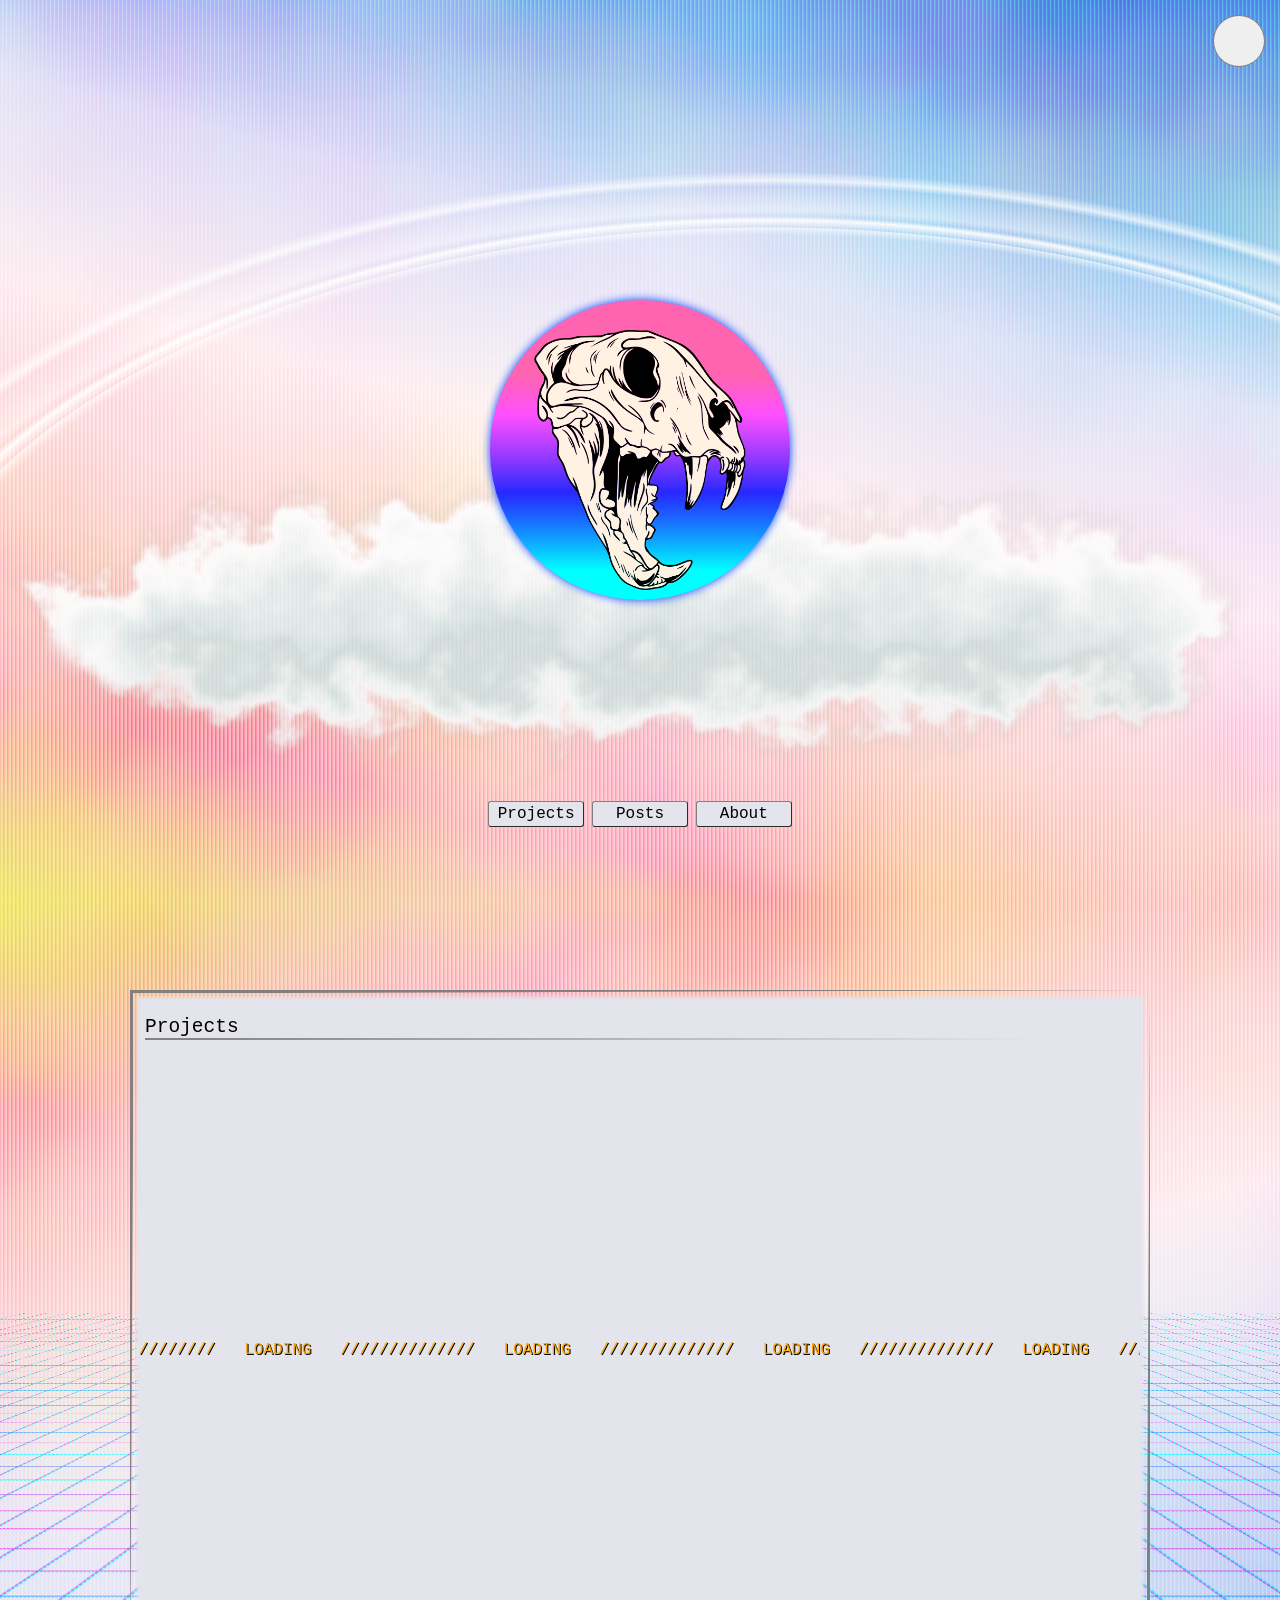
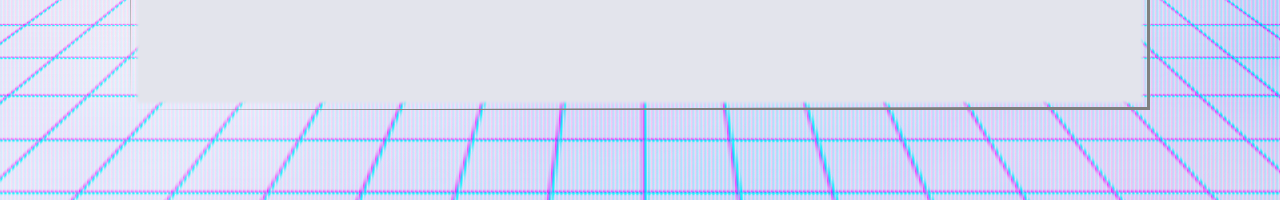
==== index.html @ d8fc3e54 "Add files via upload" ====
<!DOCTYPE html>
<html lang="en">

<head>
    <title>Panthera</title>
    <meta charset="utf-8">
    <meta name="author" content="Panthera">
    <meta name="description" content="Resume website for Panthera. View their projects, posts and contact info here."><!--description used in search result of page-->
    <meta name="viewport" content="width=device-width, initial-scale=1.0"><!--describes how the layout and content adapts to the mobile viewport-->

    <meta property="og:type" content="website">
    <meta property="og:title" content="Panthera">
    <meta property="og:description" content="Resume website for Panthera. View their projects, posts and contact info here.">
    <meta property="og:image" content="https://pantheradigital.github.io/project-imgs/PantheraDigital_PageScreenshot.webp">
    <meta property="og:image:alt" content="An image preview of the website depicting the name Panthera above three buttons labled about, projects, and links. Next to this is a circle with pink at the top gradually becoming blue before the bottom allong with the image of four scratch marks over the circle.">
    <meta property="og:url" content="https://pantheradigital.github.io/">
    
    <link rel="stylesheet" href="css/style.css" />
    <link rel="stylesheet" href="logo/style.css" />
</head>

<body>
    <template id="project-template">
        <details class="project-details">
            <summary>
                Title
            </summary>
            <div class="project-body">
                <img src="" alt="" loading="lazy"><br>
                <a href="" aria-label="Project Link"></a>
                <p name="tags">tags: </p>
            </div>
        </details>
    </template>
    <template id="tag-selector-template">
        <div style="text-align: right; margin: 0 5px; padding: 13px 0; border-top: 2px solid grey; border-image: linear-gradient(270deg, grey, transparent 90%) 1;">
            <fieldset style="border: none; min-width: 100%; min-inline-size: 100%; box-sizing: border-box;">
                <legend style="display: inline-block; width: 100%;"><b>sort</b></legend>
                <span style="display: inline-block; width: 100%; overflow-x: auto; padding-bottom: 10px;">
                    <label for="projectNone"><input type="radio" id="projectNone" name="project-sort" value="None" /><span>None</span></label>
                </span>
            </fieldset>
        </div>
    </template>

    <span id="bg-layer">
        <span class="crt3"
        style="position: absolute; width: 100%; height: 200%; top: 0; isolation: isolate; overflow: hidden;">
            <span
            style="position: absolute; width: 100%; height: 50%; top: 0;"
            class="gradient-bg">
            </span>
            <span
            style="position: absolute; width: 100%; height: 50%; top: 0;"
            class="arch-bg">
            </span>
            <span 
            class="gradient-bg-lower"
            style="position: absolute; width: 100%; height: 50%; top: 50%;">
            </span>
            <span class="noise" style="position: absolute; inset: 0;"></span>
            <span class="cloud main-cloud"></span>
        </span>
        <label class="display-toggle-lable" for="display-mode-toggle">
            <input type="checkbox" id="display-mode-toggle" class="display-toggle"
            style="position: absolute; height: 50px; width: 50px; margin: 0;" />
        </label>
    </span>
    <span style="pointer-events: none; position: absolute; inset: 0; display: flex; flex-direction: column; justify-content: center; align-items: center;">
        <span class="logo-wrapper" >
            <img class="logo-img" src="logo/logo.webp" alt="Panthera's logo depicting a tiger scull over a neon sunset." loading="lazy">
            <span class="logo-shape-wrapper">
                <span class="logo-shape"></span>
            </span>
        </span>
    </span>

    <div style="width: 100%; height: 200%;">
        <div style="width: 100%; height: 85vh; height: 85dvh;"></div>
        <nav style="z-index: 1; position: sticky; top: 0; text-align: center; padding-top: 4vh;">
            <a href="#main" class="nav-button" onclick="navigateToSlide(0)">Projects</a>
            <a href="#main" class="nav-button" onclick="navigateToSlide(1)">Posts</a>
            <a href="#main" class="nav-button" onclick="navigateToSlide(2)">About</a>
        </nav>
    </div>

    <main id="main" style="position: relative; top: -100%; width: 100%; height: 100%; overflow: hidden;">        
        <div id="slide-list" class="slide-list">

            <div id="projects"
            class="slide-element"
            style="display:inline-flex; justify-content: center; position: absolute; width: 100%; height: 100%; left: 0px;">
                <div class="main-block">
                    <section class="main-content">
                        <h2 style="margin-bottom: 0;">Projects</h2>
                        <div id="projects-container" style="margin-left: 5px; flex-grow: 1;">
                        </div>
                        <div id="project-loading" style="position: absolute; inset: 0; text-align: center; display: flex; flex-direction: column; justify-content: center; align-items: center;">
                            <span class="auto-scroll-container" data-scroll-step="-1" data-scroll-update="50" style="display: inline-block; width: 100%;">
                                <span class="auto-scroll-content" style="color:orange; text-shadow: black 1px 1px; display: inline-block; height: 2rem; line-height: 2rem; vertical-align: middle; font-family: 'Lucida Console', monospace;">
                                    <span>//////////////</span><span 
                                    style="display: inline-block; width: 3ch;"></span><span>LOADING</span><span 
                                    style="display: inline-block; width: 3ch;"></span><span>//////////////</span><span 
                                    style="display: inline-block; width: 3ch;"></span><span>LOADING</span><span 
                                    style="display: inline-block; width: 3ch;"></span><span>//////////////</span><span 
                                    style="display: inline-block; width: 3ch;"></span><span>LOADING</span><span 
                                    style="display: inline-block; width: 3ch;"></span><span>//////////////</span><span 
                                    style="display: inline-block; width: 3ch;"></span><span>LOADING</span><span 
                                    style="display: inline-block; width: 3ch;"></span><span>//////////////</span><span 
                                    style="display: inline-block; width: 3ch;"></span><span>LOADING</span><span 
                                    style="display: inline-block; width: 3ch;"></span></span>
                            </span>
                        </div>
                    </section>
                </div>
            </div>
            
            <div id="posts"
            class="slide-element"
            style="display: inline-flex; justify-content: center; position: absolute; width: 100%; height: 100%; left: 0px;">
                <div class="main-block">
                    <section class="main-content">
                        <h2 style="margin-bottom: 0;">Posts</h2>
                        <div id="posts-container" style="margin-left: 5px; flex-grow: 1;"></div>
                        <div id="post-loading" style="position: absolute; inset: 0; text-align: center; display: flex; flex-direction: column; justify-content: center; align-items: center;">
                            <span class="auto-scroll-container" data-scroll-step="-1" data-scroll-update="50" style="display: inline-block; width: 100%;">
                                <span class="auto-scroll-content" style="color:orange; text-shadow: black 1px 1px; display: inline-block; height: 2rem; line-height: 2rem; vertical-align: middle; font-family: 'Lucida Console', monospace;">
                                    <span>//////////////</span><span 
                                    style="display: inline-block; width: 3ch;"></span><span>LOADING</span><span 
                                    style="display: inline-block; width: 3ch;"></span><span>//////////////</span><span 
                                    style="display: inline-block; width: 3ch;"></span><span>LOADING</span><span 
                                    style="display: inline-block; width: 3ch;"></span><span>//////////////</span><span 
                                    style="display: inline-block; width: 3ch;"></span><span>LOADING</span><span 
                                    style="display: inline-block; width: 3ch;"></span><span>//////////////</span><span 
                                    style="display: inline-block; width: 3ch;"></span><span>LOADING</span><span 
                                    style="display: inline-block; width: 3ch;"></span><span>//////////////</span><span 
                                    style="display: inline-block; width: 3ch;"></span><span>LOADING</span><span 
                                    style="display: inline-block; width: 3ch;"></span></span>
                            </span>
                        </div>
                    </section>
                </div>
            </div>
        
            <div id="about"
            class="slide-element"
            style="display: inline-flex; justify-content: center; position: absolute; width: 100%; height: 100%; left: 0px;">
                <div class="main-block">
                    <section class="main-content" style="display: flex; flex-direction: column;">
                        <h2>About</h2>
                        <div style="flex: 1 1 100%; display: flex; flex-flow: row wrap; ">
                            <div style="width: 100%; height: 70%; min-height: fit-content; box-sizing: border-box; padding: 5px; white-space: normal; word-break:normal;">
                                <p style="margin-top: 0;">
                                    Programming is full of problems to solve and challenges to beat, that's why I do it.
                                    <br><br>
                                    Quick facts about me:
                                </p>
                                <ul class="text-list">
                                    <li>
                                        I started programming in 2016.
                                    </li>
                                    <li>
                                        I like to collect certifications when I can.
                                    </li>
                                    <li>
                                        I enjoy exploring different domains of programming to learn.
                                    </li>
                                    <li>
                                        I use Linux.
                                    </li>
                                </ul>
                                <p>
                                    Video games got me into programming and now game development is my biggest hobby. It provides a creative outlet and source of learning. My focus has become developing character related systems (systems for any object that may be controlled by a player or ai during gameplay). Characters are just complex user interfaces to virtual worlds, and getting something complex to work is fun.
                                </p>
                            </div>
                            <div style="width: 50%; height: 30%; box-sizing: border-box; padding: 5px;
                                border: none; border-top: 2px solid grey; border-left: 2px solid black;
                                border-image: linear-gradient(to bottom left, grey, transparent 50%) 1;">
                                <h3 style="font-size: medium; margin-top: 0; margin-left: 0;">contact</h3>
                                <a href="mailto:pantheradigitalonline@gmail.com">pantheradigitalonline@gmail.com</a>
                                <ul class="text-list">
                                    <li><a href="https://github.com/PantheraDigital" target="_blank">GitHub</a></li>
                                    <li><a href="https://codepen.io/PantheraDigital" target="_blank">CodePen.io</a></li>
                                    <li><a href="https://pantheradigital.itch.io/" target="_blank">Itch.io</a></li>
                                    <li><a href="https://www.fab.com/sellers/PantheraDigital" target="_blank">Fab</a></li>
                                </ul>
                            </div>
                            <div style="width: 50%; height: 30%; box-sizing: border-box; padding: 5px;
                                border: none; border-top: 2px solid grey; border-left: 2px solid black;
                                border-image: linear-gradient(to bottom right, grey, transparent 50%) 1;
                                display: flex; flex-direction: column;">
                                <h3 style="font-size: medium; margin-top: 0; margin-left: 0;">certs</h3>
                                <ul style="flex: 1 1 100%; display: inline-flex; gap: 15px; overflow-x: auto; scroll-snap-type: x mandatory; padding: 0; margin: 0;">
                                    <li style="list-style-type: none; scroll-snap-align: center; text-align: center;">
                                        <img style="height: 130px;" src="certs/PI.webp" alt="Python Institute Certification for proficiency in the Python programming language. Exam Code PCEP 30 02." loading="lazy">
                                    </li>
                                    <li style="list-style-type: none; scroll-snap-align: center; text-align: center;">
                                        <img style="height: 130px;" src="certs/JSaDS.webp" alt="Free Code Camp Certification for JavaScript algorithms and data structures." loading="lazy">
                                    </li>
                                    <li style="list-style-type: none; scroll-snap-align: center; text-align: center;">
                                        <img style="height: 130px;" src="certs/CS.webp" alt="Free Code Camp Certification for foundational C-Sharp with Microsoft." loading="lazy">
                                    </li>
                                </ul>
                            </div>
                        </div>
                    </section>
                </div>
            </div>
        
        </div>    
    </main>


    <svg id="filters">
        <filter id='noiseFilter'>
            <feturbulence id="turbulence" 
            type='fractalNoise' baseFrequency='0.0025' numOctaves='4' seed="1" />
        </filter>

        <filter id="cloud-filter">
            <feturbulence type="fractalNoise" baseFrequency=".0165" numOctaves="4" seed="13" />
            <fedisplacementmap in="SourceGraphic" scale="120" />
        </filter>
    </svg>

    <script src="scripts/backend.js"></script>
    <script src="scripts/frontend.js"></script>
</body>

</html>
---- css/style.css ----
html{
  scroll-behavior: smooth;
}

html,
body {
  height: 100%;
  width: 100%;
  margin: 0;
  background-color: #000;
}

body {
  font-family: monospace;
}
body a{
  white-space: normal;
  overflow-wrap: break-word;
}
body p{
  white-space: normal;
  word-break: normal;
}


.project-details{
  margin: 16px 0;
  white-space: normal; 
  word-wrap: break-word;
  overflow-wrap: break-word;
}
.project-details:hover summary{
  background: linear-gradient(90deg, rgba(0, 0, 0, 0.1), transparent 80%);
}
.project-details img{
  width: 250px;
}
.project-details p:first-child{
  margin-top: 0;
}
.project-body{
  background-color: rgba(0, 0, 0, 0.0);
  border-bottom: solid black 1px;
}


@media only screen and (max-width: 500px) {
  .text-list{
    padding-left: 20px;
  }
}

/*
 *      Auto Scroll
 */
.auto-scroll-container {
    overflow: hidden;
    white-space: nowrap;
}

.auto-scroll-container .auto-scroll-content {
    position: relative;
}


/*
 *      Main Block
 */
.main-block{
  max-width: 1000px;
  flex: 1 1 100%; 
  position: relative; 
  inset: 0; 
  padding: 10px; 
  margin: 0 10%; 
  overflow: hidden;
}
.main-block::before {
    --solid-x: 150px;
    --solid-y: 150px;
    --border-style: solid;
    --highlight-color: rgb(128, 128, 128);
    --global-border-gap: 5px;
    --global-border-width: 3px;
    /*#9ba2b8;*/

    content: "";
    position: absolute;
    inset: 0;
    border: var(--global-border-width) var(--highlight-color) var(--border-style);
    /*background-image: linear-gradient(in hsl to bottom right, magenta 5%, cyan, magenta 95%);*/
    
    clip-path: border-box polygon(0 0, 0 100%, var(--global-border-width) var(--solid-y), var(--global-border-width) var(--global-border-width),
      var(--solid-x) var(--global-border-width), 100% 0,
      calc(100% - var(--global-border-width)) calc(100% - var(--solid-y)), calc(100% - var(--global-border-width)) calc(100% - var(--global-border-width)),
      calc(100% - var(--solid-x)) calc(100% - var(--global-border-width)), 0 100%, 100% 100%, 100% 0);
}
@media only screen and (max-width: 500px) {
  .main-block {
    margin: 0 20px;
  }
}

.main-content{
    background-color: rgb(227, 228, 236); 
    box-shadow: rgb(227, 228, 236) 0 0 3px 3px; 
    width: 100%; 
    height: 100%; 
    overflow-x: hidden;
    overflow-y: auto; 
    position: relative; 
    top: 0;
    display: flex; 
    flex-direction: column;
}

.main-content h2, .main-content h3{
  font-weight: normal;
  margin: 16px 5px;
  border: none;
  border-bottom: 2px solid grey;
  border-image: linear-gradient(90deg, grey, transparent 90%) 1;
} 


.slide-list{
  position: absolute; 
  bottom: 10%; 
  top: 10%; 
  left: 0; 
  right: 0; 
  white-space: nowrap;
}
@media only screen and (max-width: 500px) {
  .slide-list{
    bottom: 4%; 
  }
}
.slide-element{
  display: inline-block;
  position: absolute; 
  left: 0;
  width: 100%; 
  height: 100%; 
  transform: translateX(0) scaleY(1);
  visibility: visible;
  pointer-events: auto;
  transition: transform 0.5s ease-out, visibility 0.5s;
}
.slide-left{
  transform: translateX(-100%) scaleY(0);
  visibility: hidden;
  pointer-events: none;
}
.slide-right{
  transform: translateX(100%) scaleY(0);
  visibility: hidden;
  pointer-events: none;
}


.button{
  font-size: 1rem;
  font-family: monospace;
  width: 10ch;
  padding: 2px;
}
.nav-button{
  display: inline-block;
  box-sizing: border-box;
  font-size: 1rem;
  font-family: monospace;
  width: 10ch;
  padding: 2px;
  background-color: rgb(227, 228, 236);
  border: 1px outset rgb(128, 128, 128);
  border-radius: 3px;
  color: rgb(0, 0, 0);
  padding: 3px;
  text-decoration: none;
}
.nav-button:hover{
  background-color: rgb(217, 218, 226);
}
.nav-button:active{
  background-color: rgb(247, 248, 246);
}


.display-toggle{
  appearance: none;
  width: 0;
  height: 0;
}
.display-toggle-lable{
  position:absolute; 
  right: 15px; 
  top: 15px; 
  height: 50px; 
  width: 50px;
  border-radius: 50%;
  background-color: rgb(239, 239, 239);
  border: 1px solid grey;
}
.display-toggle-lable:hover{
  background-color: lightgrey;
}
.display-toggle-lable:has(.display-toggle:checked){
  background-color: yellow;
}


.noise{
  filter: url("#noiseFilter") contrast(2);
  mix-blend-mode:soft-light;
}



.arch-bg{
  --color-fade: 0.9;
  background:
    radial-gradient(140% 110% at 60% 80%, 
      transparent 49%, 
      rgba(255, 255, 255, calc(var(--color-fade) - 0.3)) 49.7%, transparent 49.8%, 
      rgba(255, 255, 255, var(--color-fade)) 50.5%, transparent 50.9%,
      rgba(255, 255, 255, calc(var(--color-fade) - 0.5)) 51.5%, transparent 53.9%,
      rgba(255, 255, 255, calc(var(--color-fade) - 0.2)) 54.5%, transparent 55.4%,
      transparent 56%);
}
.gradient-bg{
  background: linear-gradient(15deg, 
  #f3e78b 0%, pink 16.66%, lavenderblush 49.98%, lavender 66.64%, cornflowerblue 99.96%);
}
.gradient-bg-lower{
  background: linear-gradient(165deg, 
  #f3e78b 0%, pink 16.66%, lavenderblush 49.98%, lavender 66.64%, cornflowerblue 99.96%);
}
.gradient-bg-lower::before{
  content: " ";
  position: absolute;
  width: 250%;
  height: 250%;
  left: -75%;
  top: -75%;
  transform: perspective(1000px) rotateX(80deg) translateZ(-150px) translateY(-10%);
  background:
  repeating-linear-gradient(90deg, 
  transparent 0, rgba(255, 0, 255, 0.5) 2px, rgba(0, 255, 255, 0.75) 3px, transparent 5px, transparent 50px),
  repeating-linear-gradient(180deg, 
  transparent 0, rgba(255, 0, 255, 0.5) 2px, rgba(0, 255, 255, 0.75) 3px, transparent 5px, transparent 50px),
  linear-gradient(transparent, lavender);
}

#bg-layer:has(.display-toggle:checked) .gradient-bg{
  background: linear-gradient(transparent), 
  radial-gradient(70% 30% at 50% 40%, purple 0%, transparent 80%), 
  radial-gradient(80% 50% at 50% 40%, midnightblue 20%, black 100%);
}
#bg-layer:has(.display-toggle:checked) .gradient-bg-lower{
  background: linear-gradient(black, midnightblue 40%);
}
#bg-layer:has(.display-toggle:checked) .gradient-bg-lower::before{
  background: 
  linear-gradient(midnightblue 0%, transparent 50%), 
  repeating-linear-gradient(90deg, 
  transparent 0, rgba(0, 255, 255, 0.5) 2px, rgba(255, 0, 255, 0.75) 3px, transparent 5px, transparent 50px),
  repeating-linear-gradient(180deg, 
  transparent 0, rgba(0, 255, 255, 0.5) 2px, rgba(255, 0, 255, 0.75) 3px, transparent 5px, transparent 50px),
  linear-gradient(transparent 60%, navy);
}


#filters{
  display: none;
}
@-moz-document url-prefix() {
  #filters{
    display: block;
    position: absolute;
    height: 0;
    width: 0;
  }
}


.main-cloud {
  position: absolute;
  top: 29%;
  left: 5%;
  width: 90%;
  height: 200px;
}
@media only screen and (max-width: 500px) {
  .main-cloud {
    top: 31%;
    height: 155px;
  }
}
.cloud::before{
  content: " ";
  position: absolute;
  width: 100%;
  height: 100%;
  top: -400px;
  left: -400px;
  border-radius: 40%;
  filter: url(#cloud-filter);
  box-shadow:
    400px 440px 30px -90px rgba(0, 0, 0, 0.08),
    400px 420px 40px -50px rgba(66, 105, 146, 0.1),
    400px 410px 30px -15px rgba(215, 215, 215, 0.2),
    400px 400px 15px -0px rgba(255, 255, 255, 0.9),
    400px 400px 25px 5px lavenderblush,
    400px 400px 40px 10px rgba(0, 0, 0, 0.1);
}


:root {
  --crt-red: rgb(218, 49, 49);
  --crt-green: rgb(112, 159, 115);
  --crt-blue: rgb(40, 129, 206);
}

.crt3::after{
  content: " ";
  position: absolute;
  inset: 0;
  z-index: 2;
  pointer-events: none;
  mix-blend-mode: overlay;
  background: 
  repeating-linear-gradient(-90deg,
    var(--crt-red) 0px,
    var(--crt-red) 1px,
    var(--crt-green) 1px,
    var(--crt-green) 2px,
    var(--crt-blue) 2px,
    var(--crt-blue) 3px,
    rgba(0, 0, 0, 0.25) 3px,
    rgba(0, 0, 0, 0.25) 4px);
}
---- logo/style.css ----
:root{
    --logo-size: 300px;
}

.logo-wrapper{
    display: inline-block;
    position: relative;
    width: var(--logo-size);
    height: var(--logo-size);
    /*margin: 0 auto;*/
}

.logo-img{
    height: calc(var(--logo-size) - 40px);
    
    z-index: 1;

    position: absolute;
    top: 30px;
    left: 50%;
    transform: translateX(-50%);
}

.logo-shape-wrapper{
    filter: drop-shadow(0px 0px 5px #0044ff);
}

.logo-shape{
    display: inline-block;
    box-sizing: border-box;
    height: var(--logo-size);
    width: var(--logo-size);
    border-radius: 50%;
    background-image: linear-gradient(in hsl 180deg, rgb(255, 100, 177) 25%, rgb(0, 255, 255) 90%);
    animation: risingSquare 20s infinite reverse linear;
}

@keyframes risingSquare {
    0%{
        clip-path: polygon(
            0 0, 100% 0, 
            100% 40%, 0 40%, 0 40%, 100% 40%, 
            100% 40%, 0 40%, 0 44%, 100% 44%, 
            100% 50%, 0 50%, 0 55%, 100% 55%,
            100% 60%, 0 60%, 0 66%, 100% 66%, 
            100% 70%, 0 70%, 0 77%, 100% 77%, 
            100% 80%, 0 80%, 0 88%, 100% 88%, 
            100% 90%, 0 90%, 0 99%, 100% 99%, 
            100% 100%, 0 100%, 0 100%, 100% 100%, 
            100% 100%, 0 100%);
    }
    12.5%{
        clip-path: polygon(
            0 0, 100% 0, 
            100% 100%, 0 100%, 0 100%, 100% 100%, 
            100% 40%, 0 40%, 0 40%, 100% 40%, 
            100% 40%, 0 40%, 0 44%, 100% 44%, 
            100% 50%, 0 50%, 0 55%, 100% 55%, 
            100% 60%, 0 60%, 0 66%, 100% 66%, 
            100% 70%, 0 70%, 0 77%, 100% 77%, 
            100% 80%, 0 80%, 0 88%, 100% 88%, 
            100% 90%, 0 90%, 0 99%, 100% 99%, 
            100% 100%, 0 100%);
    }
    25%{
        clip-path: polygon(
            0 0, 100% 0, 
            100% 90%, 0 90%, 0 99%, 100% 99%, 
            100% 100%, 0 100%, 0 100%, 100% 100%, 
            100% 40%, 0 40%, 0 40%, 100% 40%, 
            100% 40%, 0 40%, 0 44%, 100% 44%, 
            100% 50%, 0 50%, 0 55%, 100% 55%, 
            100% 60%, 0 60%, 0 66%, 100% 66%, 
            100% 70%, 0 70%, 0 77%, 100% 77%, 
            100% 80%, 0 80%, 0 88%, 100% 88%, 
            100% 100%, 0 100%);
    }
    37.5%{
        clip-path: polygon(
            0 0, 100% 0, 
            100% 80%, 0 80%, 0 88%, 100% 88%, 
            100% 90%, 0 90%, 0 99%, 100% 99%, 
            100% 100%, 0 100%, 0 100%, 100% 100%, 
            100% 40%, 0 40%, 0 40%, 100% 40%, 
            100% 40%, 0 40%, 0 44%, 100% 44%, 
            100% 50%, 0 50%, 0 55%, 100% 55%, 
            100% 60%, 0 60%, 0 66%, 100% 66%, 
            100% 70%, 0 70%, 0 77%, 100% 77%, 
            100% 100%, 0 100%);
    }
    50%{
        clip-path: polygon(
            0 0, 100% 0, 
            100% 70%, 0 70%, 0 77%, 100% 77%, 
            100% 80%, 0 80%, 0 88%, 100% 88%, 
            100% 90%, 0 90%, 0 99%, 100% 99%, 
            100% 100%, 0 100%, 0 100%, 100% 100%, 
            100% 40%, 0 40%, 0 40%, 100% 40%, 
            100% 40%, 0 40%, 0 44%, 100% 44%, 
            100% 50%, 0 50%, 0 55%, 100% 55%, 
            100% 60%, 0 60%, 0 66%, 100% 66%, 
            100% 100%, 0 100%);
    }
    62.5%{
        clip-path: polygon(
            0 0, 100% 0, 
            100% 60%, 0 60%, 0 66%, 100% 66%, 
            100% 70%, 0 70%, 0 77%, 100% 77%, 
            100% 80%, 0 80%, 0 88%, 100% 88%, 
            100% 90%, 0 90%, 0 99%, 100% 99%, 
            100% 100%, 0 100%, 0 100%, 100% 100%, 
            100% 40%, 0 40%, 0 40%, 100% 40%, 
            100% 40%, 0 40%, 0 44%, 100% 44%, 
            100% 50%, 0 50%, 0 55%, 100% 55%,
            100% 100%, 0 100%);
    }
    75%{
        clip-path: polygon(
            0 0, 100% 0, 
            100% 50%, 0 50%, 0 55%, 100% 55%,
            100% 60%, 0 60%, 0 66%, 100% 66%, 
            100% 70%, 0 70%, 0 77%, 100% 77%, 
            100% 80%, 0 80%, 0 88%, 100% 88%, 
            100% 90%, 0 90%, 0 99%, 100% 99%,  
            100% 100%, 0 100%, 0 100%, 100% 100%, 
            100% 40%, 0 40%, 0 40%, 100% 40%, 
            100% 40%, 0 40%, 0 44%, 100% 44%, 
            100% 100%, 0 100%);
    }
    87%{
        clip-path: polygon(
            0 0, 100% 0, 
            100% 40%, 0 40%, 0 44%, 100% 44%, 
            100% 50%, 0 50%, 0 55%, 100% 55%,
            100% 60%, 0 60%, 0 66%, 100% 66%, 
            100% 70%, 0 70%, 0 77%, 100% 77%, 
            100% 80%, 0 80%, 0 88%, 100% 88%, 
            100% 90%, 0 90%, 0 99%, 100% 99%, 
            100% 100%, 0 100%, 0 100%, 100% 100%, 
            100% 40%, 0 40%, 0 40%, 100% 40%, 
            100% 100%, 0 100%);
    }
    100%{
        clip-path: polygon(
            0 0, 100% 0, 
            100% 40%, 0 40%, 0 40%, 100% 40%, 
            100% 40%, 0 40%, 0 44%, 100% 44%, 
            100% 50%, 0 50%, 0 55%, 100% 55%,
            100% 60%, 0 60%, 0 66%, 100% 66%, 
            100% 70%, 0 70%, 0 77%, 100% 77%, 
            100% 80%, 0 80%, 0 88%, 100% 88%, 
            100% 90%, 0 90%, 0 99%, 100% 99%, 
            100% 100%, 0 100%, 0 100%, 100% 100%, 
            100% 100%, 0 100%);
    }
}
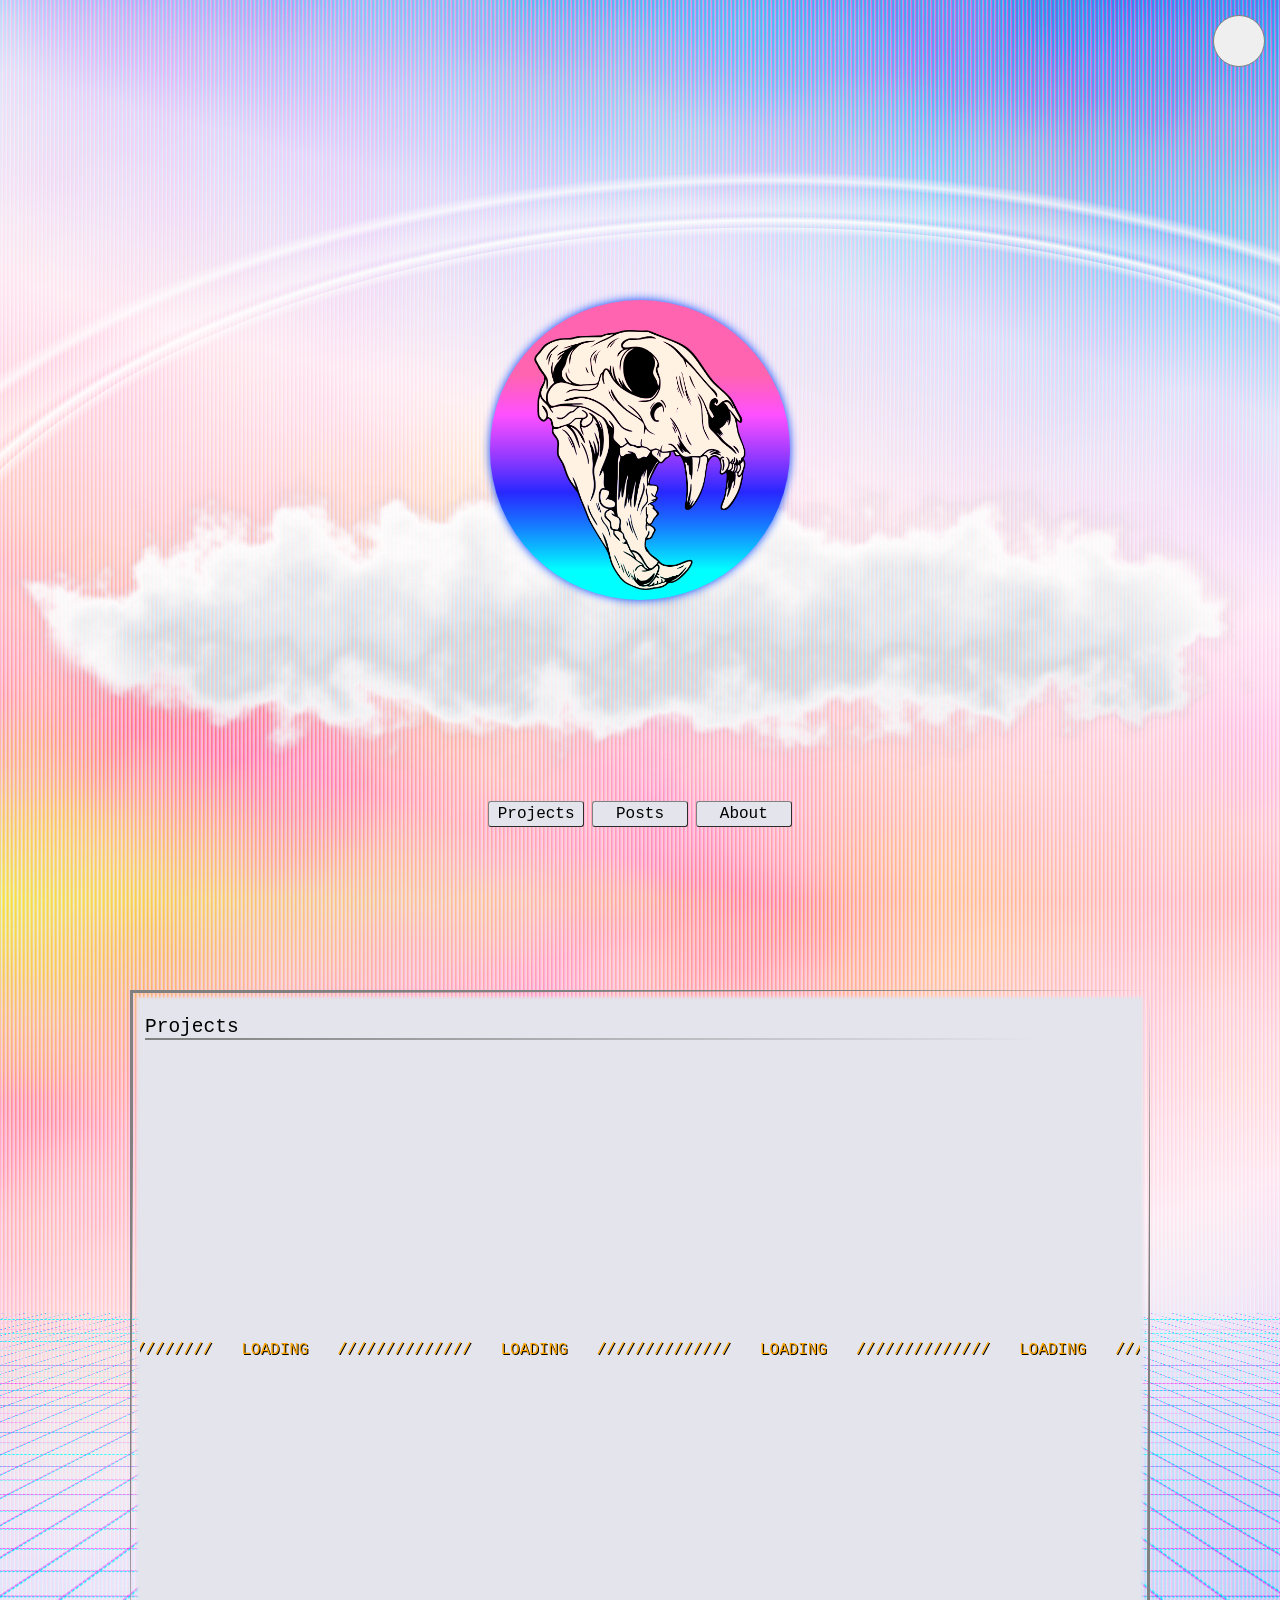
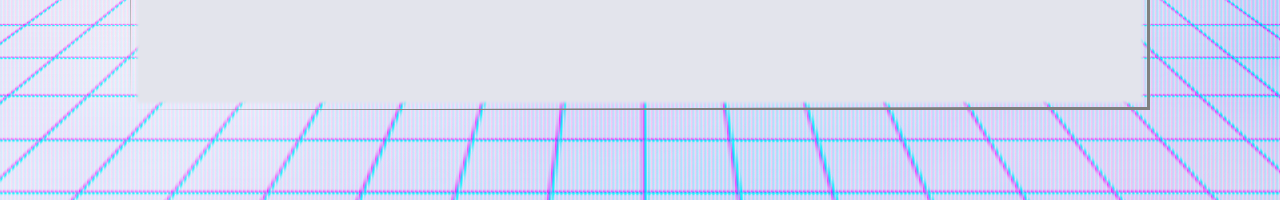
==== commit bc187151: "Remove backend.js script from index.html" ====
--- a/index.html
+++ b/index.html
@@ -223,8 +223,7 @@
         </filter>
     </svg>
 
-    <script src="scripts/backend.js"></script>
     <script src="scripts/frontend.js"></script>
 </body>
 
-</html>+</html>
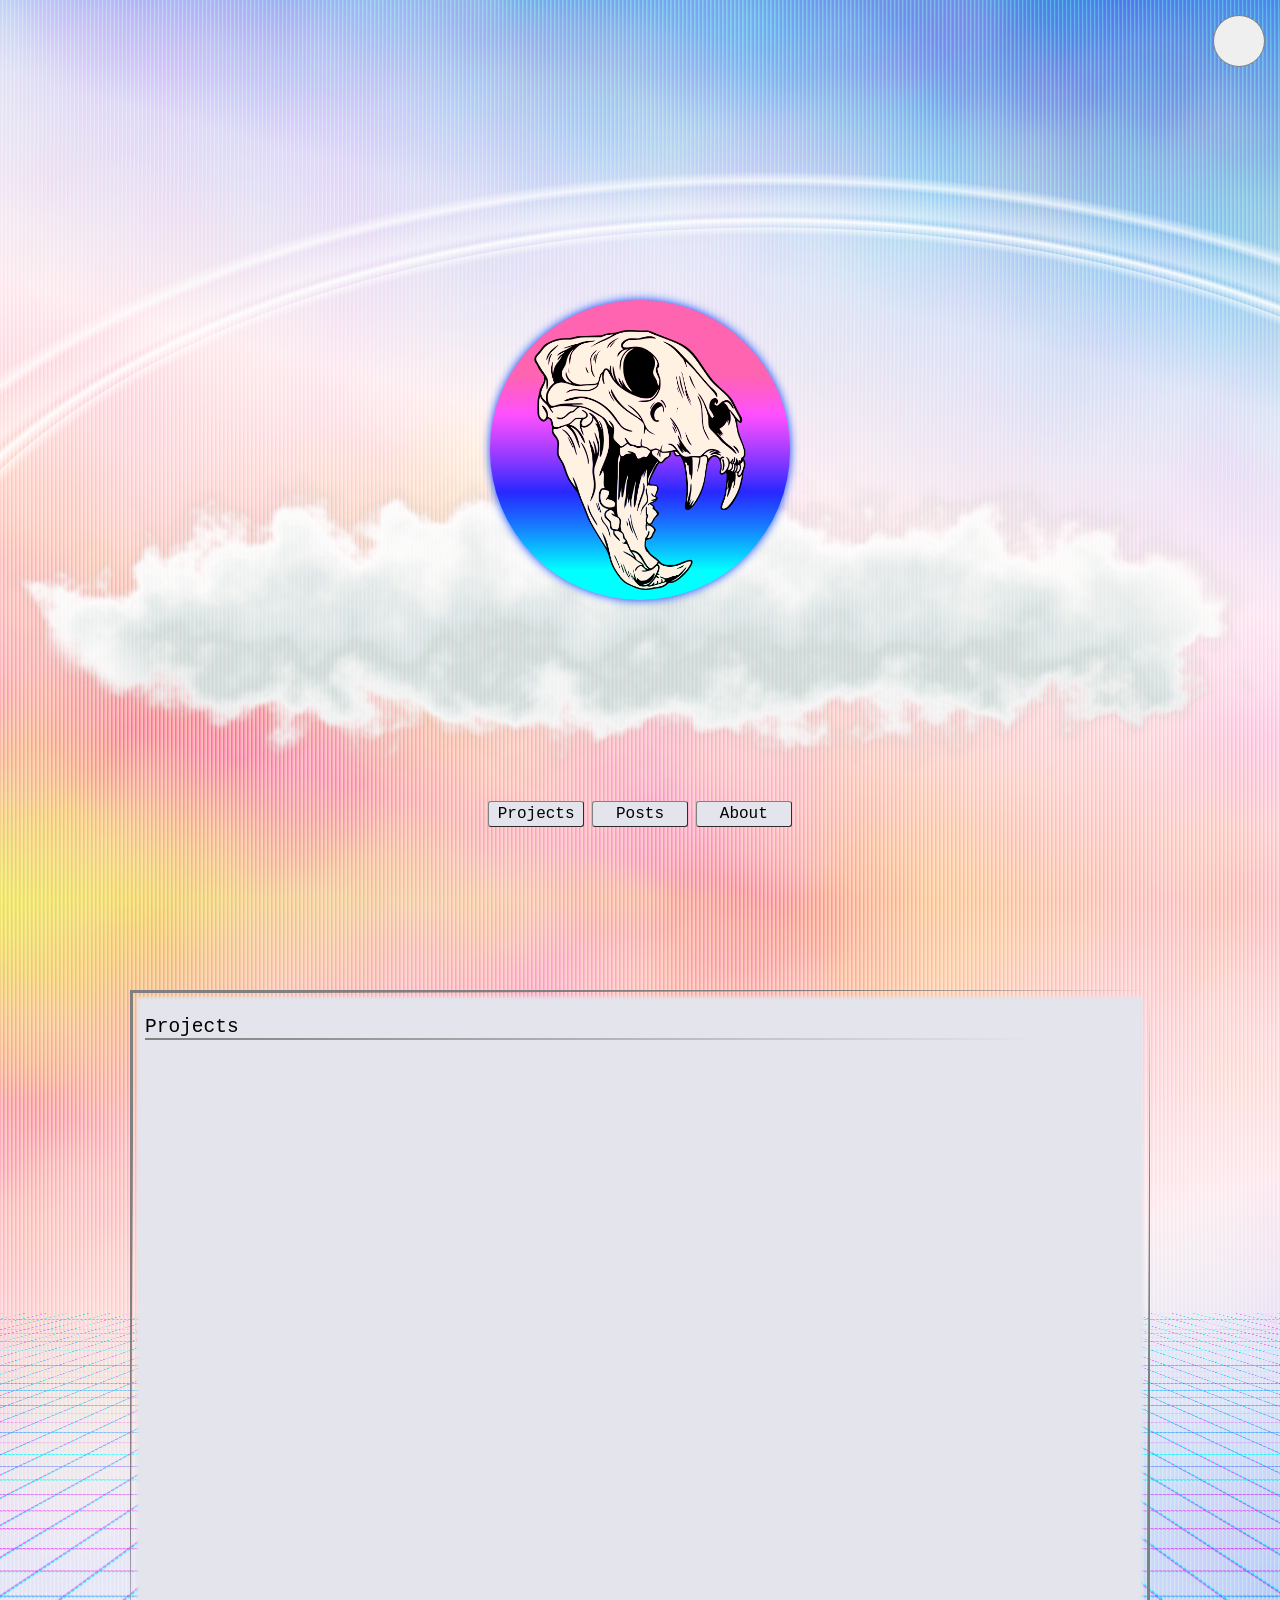
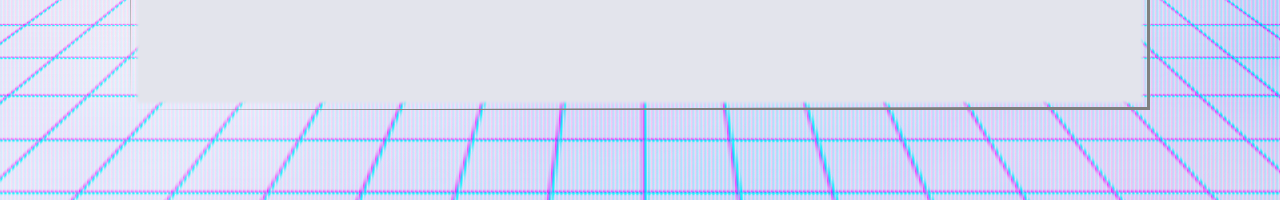
==== commit 9b5db859: "Add files via upload" ====
--- a/index.html
+++ b/index.html
@@ -11,12 +11,515 @@
     <meta property="og:type" content="website">
     <meta property="og:title" content="Panthera">
     <meta property="og:description" content="Resume website for Panthera. View their projects, posts and contact info here.">
-    <meta property="og:image" content="https://pantheradigital.github.io/project-imgs/PantheraDigital_PageScreenshot.webp">
+    <meta property="og:image" content="https://cloudflare-webpage.panthera-digital.workers.dev/imgs/webpage-screenshot.webp">
     <meta property="og:image:alt" content="An image preview of the website depicting the name Panthera above three buttons labled about, projects, and links. Next to this is a circle with pink at the top gradually becoming blue before the bottom allong with the image of four scratch marks over the circle.">
-    <meta property="og:url" content="https://pantheradigital.github.io/">
+    <meta property="og:url" content="https://cloudflare-webpage.panthera-digital.workers.dev/">
     
-    <link rel="stylesheet" href="css/style.css" />
-    <link rel="stylesheet" href="logo/style.css" />
+    <style>
+        /*Logo Style*/
+        :root{
+            --logo-size: 300px;
+        }
+
+        .logo-wrapper{
+            display: inline-block;
+            position: relative;
+            width: var(--logo-size);
+            height: var(--logo-size);
+            /*margin: 0 auto;*/
+        }
+
+        .logo-img{
+            height: calc(var(--logo-size) - 40px);
+            
+            z-index: 1;
+
+            position: absolute;
+            top: 30px;
+            left: 50%;
+            transform: translateX(-50%);
+        }
+
+        .logo-shape-wrapper{
+            filter: drop-shadow(0px 0px 5px #0044ff);
+        }
+
+        .logo-shape{
+            display: inline-block;
+            box-sizing: border-box;
+            height: var(--logo-size);
+            width: var(--logo-size);
+            border-radius: 50%;
+            background-image: linear-gradient(in hsl 180deg, rgb(255, 100, 177) 25%, rgb(0, 255, 255) 90%);
+            animation: risingSquare 20s infinite reverse linear;
+        }
+
+        @keyframes risingSquare {
+            0%{
+                clip-path: polygon(
+                    0 0, 100% 0, 
+                    100% 40%, 0 40%, 0 40%, 100% 40%, 
+                    100% 40%, 0 40%, 0 44%, 100% 44%, 
+                    100% 50%, 0 50%, 0 55%, 100% 55%,
+                    100% 60%, 0 60%, 0 66%, 100% 66%, 
+                    100% 70%, 0 70%, 0 77%, 100% 77%, 
+                    100% 80%, 0 80%, 0 88%, 100% 88%, 
+                    100% 90%, 0 90%, 0 99%, 100% 99%, 
+                    100% 100%, 0 100%, 0 100%, 100% 100%, 
+                    100% 100%, 0 100%);
+            }
+            12.5%{
+                clip-path: polygon(
+                    0 0, 100% 0, 
+                    100% 100%, 0 100%, 0 100%, 100% 100%, 
+                    100% 40%, 0 40%, 0 40%, 100% 40%, 
+                    100% 40%, 0 40%, 0 44%, 100% 44%, 
+                    100% 50%, 0 50%, 0 55%, 100% 55%, 
+                    100% 60%, 0 60%, 0 66%, 100% 66%, 
+                    100% 70%, 0 70%, 0 77%, 100% 77%, 
+                    100% 80%, 0 80%, 0 88%, 100% 88%, 
+                    100% 90%, 0 90%, 0 99%, 100% 99%, 
+                    100% 100%, 0 100%);
+            }
+            25%{
+                clip-path: polygon(
+                    0 0, 100% 0, 
+                    100% 90%, 0 90%, 0 99%, 100% 99%, 
+                    100% 100%, 0 100%, 0 100%, 100% 100%, 
+                    100% 40%, 0 40%, 0 40%, 100% 40%, 
+                    100% 40%, 0 40%, 0 44%, 100% 44%, 
+                    100% 50%, 0 50%, 0 55%, 100% 55%, 
+                    100% 60%, 0 60%, 0 66%, 100% 66%, 
+                    100% 70%, 0 70%, 0 77%, 100% 77%, 
+                    100% 80%, 0 80%, 0 88%, 100% 88%, 
+                    100% 100%, 0 100%);
+            }
+            37.5%{
+                clip-path: polygon(
+                    0 0, 100% 0, 
+                    100% 80%, 0 80%, 0 88%, 100% 88%, 
+                    100% 90%, 0 90%, 0 99%, 100% 99%, 
+                    100% 100%, 0 100%, 0 100%, 100% 100%, 
+                    100% 40%, 0 40%, 0 40%, 100% 40%, 
+                    100% 40%, 0 40%, 0 44%, 100% 44%, 
+                    100% 50%, 0 50%, 0 55%, 100% 55%, 
+                    100% 60%, 0 60%, 0 66%, 100% 66%, 
+                    100% 70%, 0 70%, 0 77%, 100% 77%, 
+                    100% 100%, 0 100%);
+            }
+            50%{
+                clip-path: polygon(
+                    0 0, 100% 0, 
+                    100% 70%, 0 70%, 0 77%, 100% 77%, 
+                    100% 80%, 0 80%, 0 88%, 100% 88%, 
+                    100% 90%, 0 90%, 0 99%, 100% 99%, 
+                    100% 100%, 0 100%, 0 100%, 100% 100%, 
+                    100% 40%, 0 40%, 0 40%, 100% 40%, 
+                    100% 40%, 0 40%, 0 44%, 100% 44%, 
+                    100% 50%, 0 50%, 0 55%, 100% 55%, 
+                    100% 60%, 0 60%, 0 66%, 100% 66%, 
+                    100% 100%, 0 100%);
+            }
+            62.5%{
+                clip-path: polygon(
+                    0 0, 100% 0, 
+                    100% 60%, 0 60%, 0 66%, 100% 66%, 
+                    100% 70%, 0 70%, 0 77%, 100% 77%, 
+                    100% 80%, 0 80%, 0 88%, 100% 88%, 
+                    100% 90%, 0 90%, 0 99%, 100% 99%, 
+                    100% 100%, 0 100%, 0 100%, 100% 100%, 
+                    100% 40%, 0 40%, 0 40%, 100% 40%, 
+                    100% 40%, 0 40%, 0 44%, 100% 44%, 
+                    100% 50%, 0 50%, 0 55%, 100% 55%,
+                    100% 100%, 0 100%);
+            }
+            75%{
+                clip-path: polygon(
+                    0 0, 100% 0, 
+                    100% 50%, 0 50%, 0 55%, 100% 55%,
+                    100% 60%, 0 60%, 0 66%, 100% 66%, 
+                    100% 70%, 0 70%, 0 77%, 100% 77%, 
+                    100% 80%, 0 80%, 0 88%, 100% 88%, 
+                    100% 90%, 0 90%, 0 99%, 100% 99%,  
+                    100% 100%, 0 100%, 0 100%, 100% 100%, 
+                    100% 40%, 0 40%, 0 40%, 100% 40%, 
+                    100% 40%, 0 40%, 0 44%, 100% 44%, 
+                    100% 100%, 0 100%);
+            }
+            87%{
+                clip-path: polygon(
+                    0 0, 100% 0, 
+                    100% 40%, 0 40%, 0 44%, 100% 44%, 
+                    100% 50%, 0 50%, 0 55%, 100% 55%,
+                    100% 60%, 0 60%, 0 66%, 100% 66%, 
+                    100% 70%, 0 70%, 0 77%, 100% 77%, 
+                    100% 80%, 0 80%, 0 88%, 100% 88%, 
+                    100% 90%, 0 90%, 0 99%, 100% 99%, 
+                    100% 100%, 0 100%, 0 100%, 100% 100%, 
+                    100% 40%, 0 40%, 0 40%, 100% 40%, 
+                    100% 100%, 0 100%);
+            }
+            100%{
+                clip-path: polygon(
+                    0 0, 100% 0, 
+                    100% 40%, 0 40%, 0 40%, 100% 40%, 
+                    100% 40%, 0 40%, 0 44%, 100% 44%, 
+                    100% 50%, 0 50%, 0 55%, 100% 55%,
+                    100% 60%, 0 60%, 0 66%, 100% 66%, 
+                    100% 70%, 0 70%, 0 77%, 100% 77%, 
+                    100% 80%, 0 80%, 0 88%, 100% 88%, 
+                    100% 90%, 0 90%, 0 99%, 100% 99%, 
+                    100% 100%, 0 100%, 0 100%, 100% 100%, 
+                    100% 100%, 0 100%);
+            }
+        }
+
+        /*Page Style*/
+        html{
+        scroll-behavior: smooth;
+        }
+
+        html,
+        body {
+        height: 100%;
+        width: 100%;
+        margin: 0;
+        background-color: #000;
+        }
+
+        body {
+        font-family: monospace;
+        }
+        body a{
+        white-space: normal;
+        overflow-wrap: break-word;
+        }
+        body p{
+        white-space: normal;
+        word-break: normal;
+        }
+
+
+        .project-details{
+        margin: 16px 0;
+        white-space: normal; 
+        word-wrap: break-word;
+        overflow-wrap: break-word;
+        }
+        .project-details:hover summary{
+        background: linear-gradient(90deg, rgba(0, 0, 0, 0.1), transparent 80%);
+        }
+        .project-details img{
+        width: 250px;
+        }
+        .project-details p:first-child{
+        margin-top: 0;
+        }
+        .project-body{
+        background-color: rgba(0, 0, 0, 0.0);
+        border-bottom: solid black 1px;
+        }
+
+
+        @media only screen and (max-width: 500px) {
+        .text-list{
+            padding-left: 20px;
+        }
+        }
+
+        /*
+        *      Auto Scroll
+        */
+        .auto-scroll-container {
+            overflow: hidden;
+            white-space: nowrap;
+        }
+
+        .auto-scroll-container .auto-scroll-content {
+            position: relative;
+        }
+
+
+        /*
+        *      Main Block
+        */
+        .main-block{
+        max-width: 1000px;
+        flex: 1 1 100%; 
+        position: relative; 
+        inset: 0; 
+        padding: 10px; 
+        margin: 0 10%; 
+        overflow: hidden;
+        }
+        .main-block::before {
+            --solid-x: 150px;
+            --solid-y: 150px;
+            --border-style: solid;
+            --highlight-color: rgb(128, 128, 128);
+            --global-border-gap: 5px;
+            --global-border-width: 3px;
+            /*#9ba2b8;*/
+
+            content: "";
+            position: absolute;
+            inset: 0;
+            border: var(--global-border-width) var(--highlight-color) var(--border-style);
+            /*background-image: linear-gradient(in hsl to bottom right, magenta 5%, cyan, magenta 95%);*/
+            
+            clip-path: border-box polygon(0 0, 0 100%, var(--global-border-width) var(--solid-y), var(--global-border-width) var(--global-border-width),
+            var(--solid-x) var(--global-border-width), 100% 0,
+            calc(100% - var(--global-border-width)) calc(100% - var(--solid-y)), calc(100% - var(--global-border-width)) calc(100% - var(--global-border-width)),
+            calc(100% - var(--solid-x)) calc(100% - var(--global-border-width)), 0 100%, 100% 100%, 100% 0);
+        }
+        @media only screen and (max-width: 500px) {
+        .main-block {
+            margin: 0 20px;
+        }
+        }
+
+        .main-content{
+            background-color: rgb(227, 228, 236); 
+            box-shadow: rgb(227, 228, 236) 0 0 3px 3px; 
+            width: 100%; 
+            height: 100%; 
+            overflow-x: hidden;
+            overflow-y: auto; 
+            position: relative; 
+            top: 0;
+            display: flex; 
+            flex-direction: column;
+        }
+
+        .main-content h2, .main-content h3{
+        font-weight: normal;
+        margin: 16px 5px;
+        border: none;
+        border-bottom: 2px solid grey;
+        border-image: linear-gradient(90deg, grey, transparent 90%) 1;
+        } 
+
+
+        .slide-list{
+        position: absolute; 
+        bottom: 10%; 
+        top: 10%; 
+        left: 0; 
+        right: 0; 
+        white-space: nowrap;
+        }
+        @media only screen and (max-width: 500px) {
+        .slide-list{
+            bottom: 4%; 
+        }
+        }
+        .slide-element{
+        display: inline-block;
+        position: absolute; 
+        left: 0;
+        width: 100%; 
+        height: 100%; 
+        transform: translateX(0) scaleY(1);
+        visibility: visible;
+        pointer-events: auto;
+        transition: transform 0.5s ease-out, visibility 0.5s;
+        }
+        .slide-left{
+        transform: translateX(-100%) scaleY(0);
+        visibility: hidden;
+        pointer-events: none;
+        }
+        .slide-right{
+        transform: translateX(100%) scaleY(0);
+        visibility: hidden;
+        pointer-events: none;
+        }
+
+
+        .button{
+        font-size: 1rem;
+        font-family: monospace;
+        width: 10ch;
+        padding: 2px;
+        }
+        .nav-button{
+        display: inline-block;
+        box-sizing: border-box;
+        font-size: 1rem;
+        font-family: monospace;
+        width: 10ch;
+        padding: 2px;
+        background-color: rgb(227, 228, 236);
+        border: 1px outset rgb(128, 128, 128);
+        border-radius: 3px;
+        color: rgb(0, 0, 0);
+        padding: 3px;
+        text-decoration: none;
+        }
+        .nav-button:hover{
+        background-color: rgb(217, 218, 226);
+        }
+        .nav-button:active{
+        background-color: rgb(247, 248, 246);
+        }
+
+
+        .display-toggle{
+        appearance: none;
+        width: 0;
+        height: 0;
+        }
+        .display-toggle-lable{
+        position:absolute; 
+        right: 15px; 
+        top: 15px; 
+        height: 50px; 
+        width: 50px;
+        border-radius: 50%;
+        background-color: rgb(239, 239, 239);
+        border: 1px solid grey;
+        }
+        .display-toggle-lable:hover{
+        background-color: lightgrey;
+        }
+        .display-toggle-lable:has(.display-toggle:checked){
+        background-color: yellow;
+        }
+
+
+        .noise{
+        filter: url("#noiseFilter") contrast(2);
+        mix-blend-mode:soft-light;
+        }
+
+
+
+        .arch-bg{
+        --color-fade: 0.9;
+        background:
+            radial-gradient(140% 110% at 60% 80%, 
+            transparent 49%, 
+            rgba(255, 255, 255, calc(var(--color-fade) - 0.3)) 49.7%, transparent 49.8%, 
+            rgba(255, 255, 255, var(--color-fade)) 50.5%, transparent 50.9%,
+            rgba(255, 255, 255, calc(var(--color-fade) - 0.5)) 51.5%, transparent 53.9%,
+            rgba(255, 255, 255, calc(var(--color-fade) - 0.2)) 54.5%, transparent 55.4%,
+            transparent 56%);
+        }
+        .gradient-bg{
+        background: linear-gradient(15deg, 
+        #f3e78b 0%, pink 16.66%, lavenderblush 49.98%, lavender 66.64%, cornflowerblue 99.96%);
+        }
+        .gradient-bg-lower{
+        background: linear-gradient(165deg, 
+        #f3e78b 0%, pink 16.66%, lavenderblush 49.98%, lavender 66.64%, cornflowerblue 99.96%);
+        }
+        .gradient-bg-lower::before{
+        content: " ";
+        position: absolute;
+        width: 250%;
+        height: 250%;
+        left: -75%;
+        top: -75%;
+        transform: perspective(1000px) rotateX(80deg) translateZ(-150px) translateY(-10%);
+        background:
+        repeating-linear-gradient(90deg, 
+        transparent 0, rgba(255, 0, 255, 0.5) 2px, rgba(0, 255, 255, 0.75) 3px, transparent 5px, transparent 50px),
+        repeating-linear-gradient(180deg, 
+        transparent 0, rgba(255, 0, 255, 0.5) 2px, rgba(0, 255, 255, 0.75) 3px, transparent 5px, transparent 50px),
+        linear-gradient(transparent, lavender);
+        }
+
+        #bg-layer:has(.display-toggle:checked) .gradient-bg{
+        background: linear-gradient(transparent), 
+        radial-gradient(70% 30% at 50% 40%, purple 0%, transparent 80%), 
+        radial-gradient(80% 50% at 50% 40%, midnightblue 20%, black 100%);
+        }
+        #bg-layer:has(.display-toggle:checked) .gradient-bg-lower{
+        background: linear-gradient(black, midnightblue 40%);
+        }
+        #bg-layer:has(.display-toggle:checked) .gradient-bg-lower::before{
+        background: 
+        linear-gradient(midnightblue 0%, transparent 50%), 
+        repeating-linear-gradient(90deg, 
+        transparent 0, rgba(0, 255, 255, 0.5) 2px, rgba(255, 0, 255, 0.75) 3px, transparent 5px, transparent 50px),
+        repeating-linear-gradient(180deg, 
+        transparent 0, rgba(0, 255, 255, 0.5) 2px, rgba(255, 0, 255, 0.75) 3px, transparent 5px, transparent 50px),
+        linear-gradient(transparent 60%, navy);
+        }
+
+
+        #filters{
+        display: none;
+        }
+        @-moz-document url-prefix() {
+        #filters{
+            display: block;
+            position: absolute;
+            height: 0;
+            width: 0;
+        }
+        }
+
+
+        .main-cloud {
+        position: absolute;
+        top: 29%;
+        left: 5%;
+        width: 90%;
+        height: 200px;
+        }
+        @media only screen and (max-width: 500px) {
+        .main-cloud {
+            top: 31%;
+            height: 155px;
+        }
+        }
+        .cloud::before{
+        content: " ";
+        position: absolute;
+        width: 100%;
+        height: 100%;
+        top: -400px;
+        left: -400px;
+        border-radius: 40%;
+        filter: url(#cloud-filter);
+        box-shadow:
+            400px 440px 30px -90px rgba(0, 0, 0, 0.08),
+            400px 420px 40px -50px rgba(66, 105, 146, 0.1),
+            400px 410px 30px -15px rgba(215, 215, 215, 0.2),
+            400px 400px 15px -0px rgba(255, 255, 255, 0.9),
+            400px 400px 25px 5px lavenderblush,
+            400px 400px 40px 10px rgba(0, 0, 0, 0.1);
+        }
+
+
+        :root {
+        --crt-red: rgb(218, 49, 49);
+        --crt-green: rgb(112, 159, 115);
+        --crt-blue: rgb(40, 129, 206);
+        }
+
+        .crt3::after{
+        content: " ";
+        position: absolute;
+        inset: 0;
+        z-index: 2;
+        pointer-events: none;
+        mix-blend-mode: overlay;
+        background: 
+        repeating-linear-gradient(-90deg,
+            var(--crt-red) 0px,
+            var(--crt-red) 1px,
+            var(--crt-green) 1px,
+            var(--crt-green) 2px,
+            var(--crt-blue) 2px,
+            var(--crt-blue) 3px,
+            rgba(0, 0, 0, 0.25) 3px,
+            rgba(0, 0, 0, 0.25) 4px);
+        }
+
+
+    </style>
 </head>
 
 <body>
@@ -68,7 +571,7 @@
     </span>
     <span style="pointer-events: none; position: absolute; inset: 0; display: flex; flex-direction: column; justify-content: center; align-items: center;">
         <span class="logo-wrapper" >
-            <img class="logo-img" src="logo/logo.webp" alt="Panthera's logo depicting a tiger scull over a neon sunset." loading="lazy">
+            <img class="logo-img" src="imgs/logo/logo.webp" alt="Panthera's logo depicting a tiger scull over a neon sunset." loading="lazy">
             <span class="logo-shape-wrapper">
                 <span class="logo-shape"></span>
             </span>
@@ -94,6 +597,7 @@
                     <section class="main-content">
                         <h2 style="margin-bottom: 0;">Projects</h2>
                         <div id="projects-container" style="margin-left: 5px; flex-grow: 1;">
+                            <!--placeholder-projects-data-->
                         </div>
                         <div id="project-loading" style="position: absolute; inset: 0; text-align: center; display: flex; flex-direction: column; justify-content: center; align-items: center;">
                             <span class="auto-scroll-container" data-scroll-step="-1" data-scroll-update="50" style="display: inline-block; width: 100%;">
@@ -121,7 +625,9 @@
                 <div class="main-block">
                     <section class="main-content">
                         <h2 style="margin-bottom: 0;">Posts</h2>
-                        <div id="posts-container" style="margin-left: 5px; flex-grow: 1;"></div>
+                        <div id="posts-container" style="margin-left: 5px; flex-grow: 1;">
+                            <!--placeholder-posts-data-->
+                        </div>
                         <div id="post-loading" style="position: absolute; inset: 0; text-align: center; display: flex; flex-direction: column; justify-content: center; align-items: center;">
                             <span class="auto-scroll-container" data-scroll-step="-1" data-scroll-update="50" style="display: inline-block; width: 100%;">
                                 <span class="auto-scroll-content" style="color:orange; text-shadow: black 1px 1px; display: inline-block; height: 2rem; line-height: 2rem; vertical-align: middle; font-family: 'Lucida Console', monospace;">
@@ -192,13 +698,13 @@
                                 <h3 style="font-size: medium; margin-top: 0; margin-left: 0;">certs</h3>
                                 <ul style="flex: 1 1 100%; display: inline-flex; gap: 15px; overflow-x: auto; scroll-snap-type: x mandatory; padding: 0; margin: 0;">
                                     <li style="list-style-type: none; scroll-snap-align: center; text-align: center;">
-                                        <img style="height: 130px;" src="certs/PI.webp" alt="Python Institute Certification for proficiency in the Python programming language. Exam Code PCEP 30 02." loading="lazy">
+                                        <img style="height: 130px;" src="imgs/certs/PI.webp" alt="Python Institute Certification for proficiency in the Python programming language. Exam Code PCEP 30 02." loading="lazy">
                                     </li>
                                     <li style="list-style-type: none; scroll-snap-align: center; text-align: center;">
-                                        <img style="height: 130px;" src="certs/JSaDS.webp" alt="Free Code Camp Certification for JavaScript algorithms and data structures." loading="lazy">
+                                        <img style="height: 130px;" src="imgs/certs/JSaDS.webp" alt="Free Code Camp Certification for JavaScript algorithms and data structures." loading="lazy">
                                     </li>
                                     <li style="list-style-type: none; scroll-snap-align: center; text-align: center;">
-                                        <img style="height: 130px;" src="certs/CS.webp" alt="Free Code Camp Certification for foundational C-Sharp with Microsoft." loading="lazy">
+                                        <img style="height: 130px;" src="imgs/certs/CS.webp" alt="Free Code Camp Certification for foundational C-Sharp with Microsoft." loading="lazy">
                                     </li>
                                 </ul>
                             </div>
@@ -223,7 +729,8 @@
         </filter>
     </svg>
 
+
     <script src="scripts/frontend.js"></script>
 </body>
 
-</html>
+</html>
